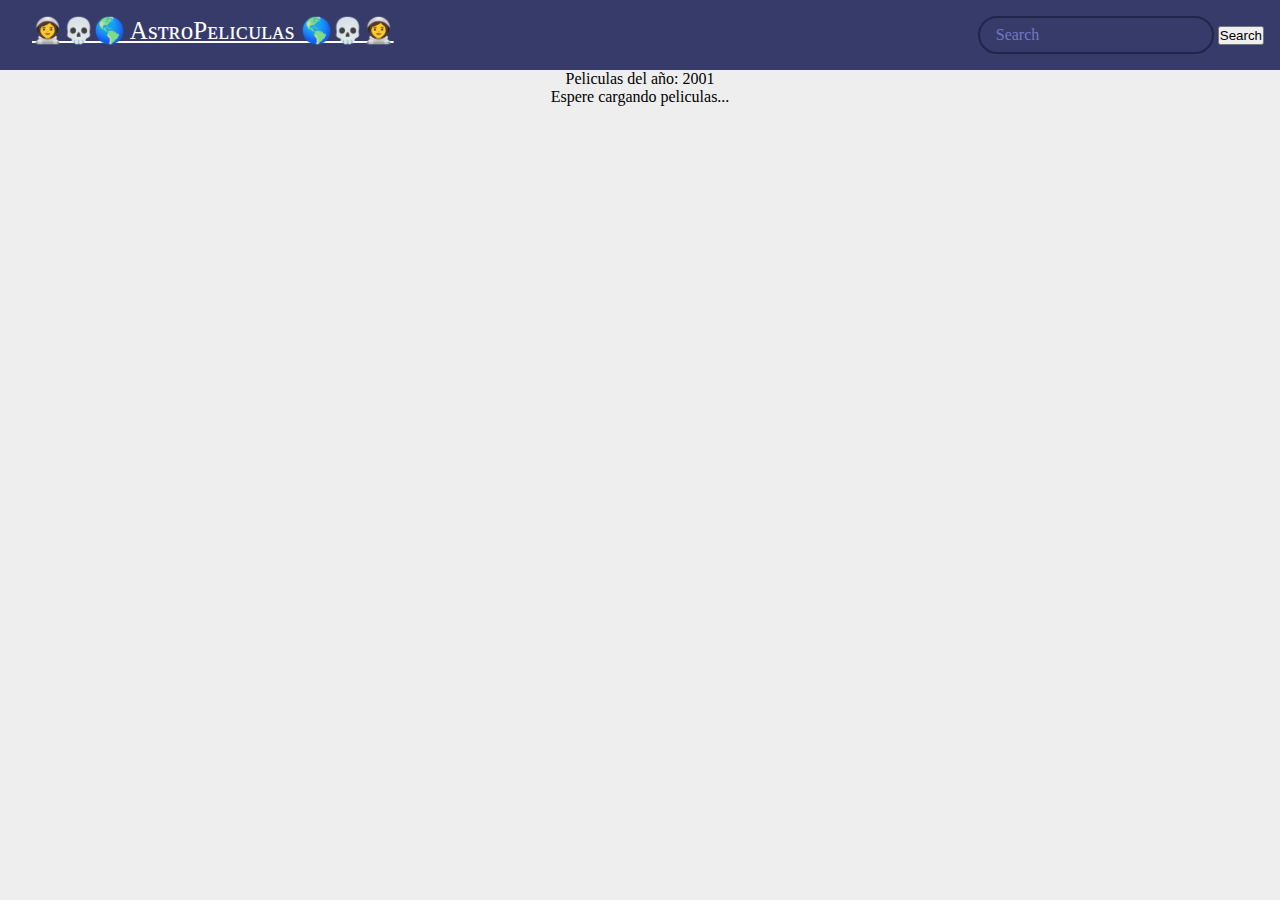
==== index.html @ eeb354b2 "inicio" ====
﻿<!DOCTYPE html>
<html lang="en" >
<head>
	<meta charset="UTF-8">
	<title>CodePen - Movie Card</title>
	<link rel="stylesheet" href="./style.css">

</head>
<body>
	<header>
		<div class="logo">
			<a href="./">
				👩‍🚀💀🌎 AsᴛʀᴏPᴇʟɪᴄᴜʟᴀs 🌎💀👩‍🚀
			</a>
		</div>
		<form id="form" action="/" method="GET">
			<input type="search" placeholder="Search" id="search" class="search" name="q">
			<input type="submit" value="Search" />
		</form>
	</header>
	<div id="years"><center>Peliculas del año: 2022</center></div>
	<main id="main">Espere cargando peliculas...</main>

	<script type="text/javascript" src="./TMDB.js"></script>
</body>
</html>
---- style.css ----
* {
	margin: 0;
	padding: 0;
	outline: none;

	-webkit-box-sizing: border-box;
	-moz-box-sizing: border-box;
	box-sizing: border-box;
}
:root{
	--primary-color:#22254b;
	--secondary-color: #373b69;
}
html, body {
	height: 100%;
	font-size: 100%;
}

body {
	background-color: #eee;
}

header{
	padding:1rem;
	display:flex;
	justify-content: space-between;
	background-color: var(--secondary-color);
}
.logo {
	padding: 0 1em;
}
.logo a {
	color: #fff;
	font-size: 25px;
}
.search{
	background-color: transparent;
	border: 2px solid var(--primary-color);
	padding:0.5rem 1rem;
	border-radius: 50px;
	font-size: 1rem;
	color:#fff;
	font-family: inherit;
}

.search:focus{
	outline:0;
	background-color: var(--primary-color);
}

.search::placeholder{
	color: #7378c5;
}
h1#years {
	margin-bottom: 1em;
	text-align: center;
	color: #fff;
}

main {
	display: flex;
	justify-content: space-evenly;
	flex-direction: row;
	align-content: stretch;
	align-items: center;
	flex-wrap: wrap;
	width: 80%;
	margin: 0 auto;
}
.movie {
	width: 100%;
}
.movie-card,
.trailer_link {
	position: relative;
	display: flex;
	flex-direction: column;
	overflow: hidden;
	width: 100%;
	box-sizing: border-box;
	color: #212121;
	font-family: Roboto, sans-serif;
	background-color: #fff;
	border-radius: 4px;
	box-shadow: 0px 3px 5px -1px rgb(0 0 0 / 20%), 0px 6px 10px 0px rgb(0 0 0 / 14%), 0px 1px 18px 0px rgb(0 0 0 / 12%);
	flex-wrap: nowrap;
	align-content: center;
	justify-content: center;
	align-items: stretch;
	margin-top: 1em;
}

.movie-card__header {
	display: flex;
	align-items: flex-end;
	justify-content: flex-end;
	height: 72vh;
	padding: 16px;
	box-sizing: inherit;
	background-position: 50% 20%;
	background-size: cover;
	box-shadow: 0px 3px 1px -2px rgba(0, 0, 0, 0.2), 0px 2px 2px 0px rgba(0, 0, 0, 0.14), 0px 1px 5px 0px rgba(0, 0, 0, 0.12);
}

.movie-card_genre {
	z-index: 9;
	padding: 4px 8px;
	font-size: 0.75rem;
	font-weight: 500;
	line-height: 1;
	background-color: #fdd835;
	border-radius: 1rem;
	box-shadow: 0px 2px 1px -1px rgba(0, 0, 0, 0.2), 0px 1px 1px 0px rgba(0, 0, 0, 0.14), 0px 1px 3px 0px rgba(0, 0, 0, 0.12);
}
.movie-card_genre + .movie-card_genre {
	margin-left: 8px;
}

.movie-card_content {
	padding: 16px;
	box-sizing: inherit;
	font-size: 0.875rem;
	font-weight: 400;
	line-height: 1.25;
}
.movie-card_content p {
	marging: 0 0 8px;
}
.movie-card_content p strong {
	font-weight: 500;
}
.movie-card_content div.d {
	margin-bottom: 1em;
}
.movie-card_content div.contenedor {
	padding: 1em;
	width: 100%;
}
.movie-card_content div.border {
	border: 1px solid #000;
}

.movie-card__poster {
	position: absolute;
	display: inline-block;
	float: left;
	height: 321px;
	width: 214px;
	box-sizing: inherit;
	margin-top: -350px;
	background-position: center;
	background-size: cover;
	box-shadow: 0px 3px 3px -2px rgba(0, 0, 0, 0.2), 0px 3px 4px 0px rgba(0, 0, 0, 0.14), 0px 1px 8px 0px rgba(0, 0, 0, 0.12);
}

.movie-card__title {
	margin: 0 0 8px;
	box-sizing: inherit;
	font-size: 1.25rem;
	font-weight: 300;
	line-height: 1.25rem;
}

.movie-card__button {
	display: inline-flex;
	align-items: center;
	vertical-align: middle;
	padding: 0 16px;
	box-sizing: inherit;
	color: rgba(0, 0, 0, 0.87);
	font-size: 0.875rem;
	font-weight: 500;
	line-height: 36px;
	text-decoration: none;
	text-transform: uppercase;
	background-color: #fdd835;
	border-radius: 17px;
	box-shadow: 0px 2px 1px -1px rgba(0, 0, 0, 0.2), 0px 1px 1px 0px rgba(0, 0, 0, 0.14), 0px 1px 3px 0px rgba(0, 0, 0, 0.12);
	transition: box-shadow 180ms ease-out;
}
.movie-card__button + .movie-card__button {
	margin-left: 8px;
}
.movie-card__button:hover, .movie-card__button:focus {
	box-shadow: 0px 3px 3px -2px rgba(0, 0, 0, 0.2), 0px 3px 4px 0px rgba(0, 0, 0, 0.14), 0px 1px 8px 0px rgba(0, 0, 0, 0.12);
}
.movie-card__button:active {
	box-shadow: 0px 3px 5px -1px rgba(0, 0, 0, 0.2), 0px 6px 10px 0px rgba(0, 0, 0, 0.14), 0px 1px 18px 0px rgba(0, 0, 0, 0.12);
}
.movie-card__button .material-icons {
	display: inline-flex;
	margin: 6px -10px;
}
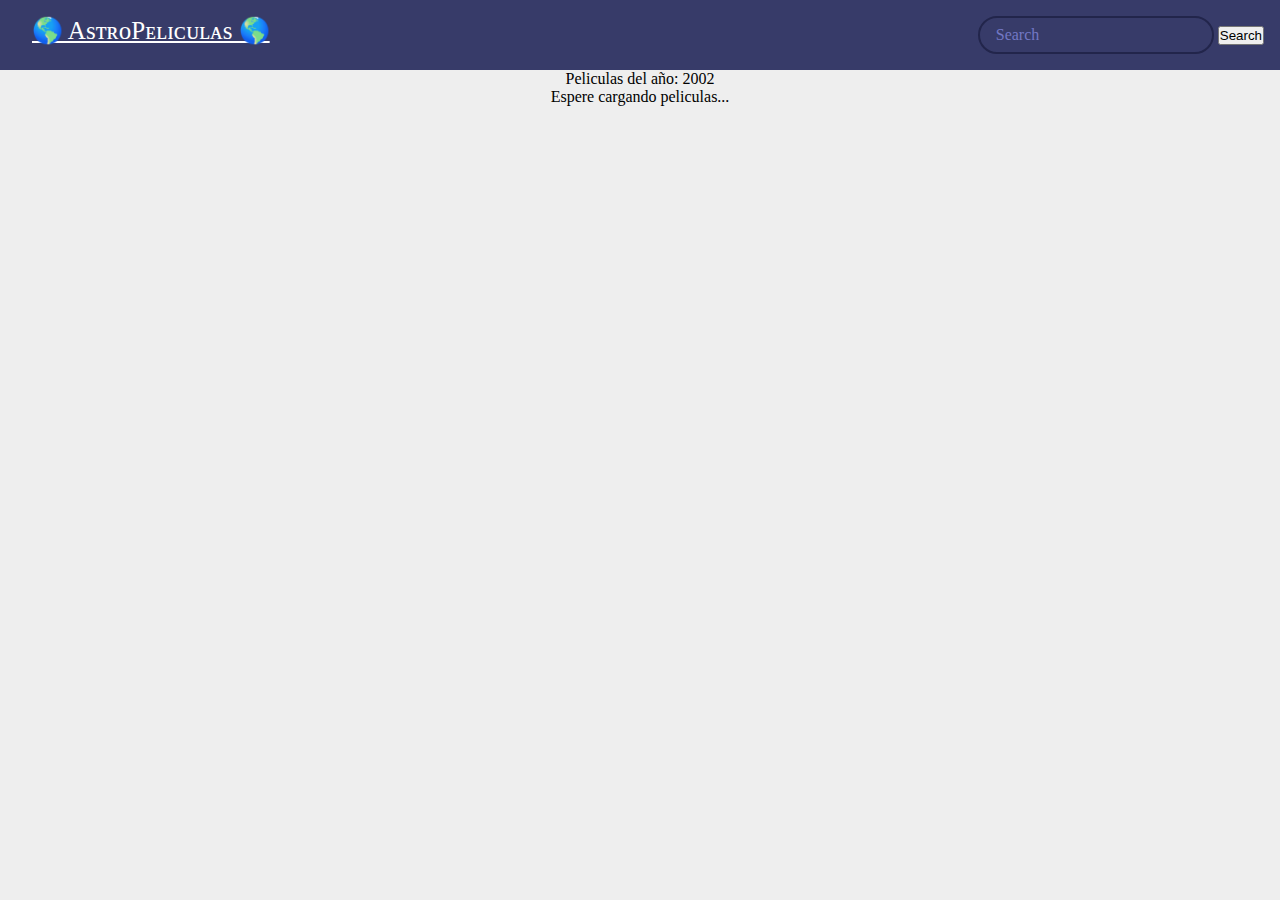
==== commit 342f482b: "Cambiando el Titulo" ====
--- a/index.html
+++ b/index.html
@@ -2,7 +2,7 @@
 <html lang="en" >
 <head>
 	<meta charset="UTF-8">
-	<title>CodePen - Movie Card</title>
+	<title>🌎 AsᴛʀᴏPᴇʟɪᴄᴜʟᴀs 🌎</title>
 	<link rel="stylesheet" href="./style.css">
 
 </head>
@@ -10,7 +10,7 @@
 	<header>
 		<div class="logo">
 			<a href="./">
-				👩‍🚀💀🌎 AsᴛʀᴏPᴇʟɪᴄᴜʟᴀs 🌎💀👩‍🚀
+				🌎 AsᴛʀᴏPᴇʟɪᴄᴜʟᴀs 🌎
 			</a>
 		</div>
 		<form id="form" action="/" method="GET">
@@ -23,4 +23,4 @@
 
 	<script type="text/javascript" src="./TMDB.js"></script>
 </body>
-</html>+</html>
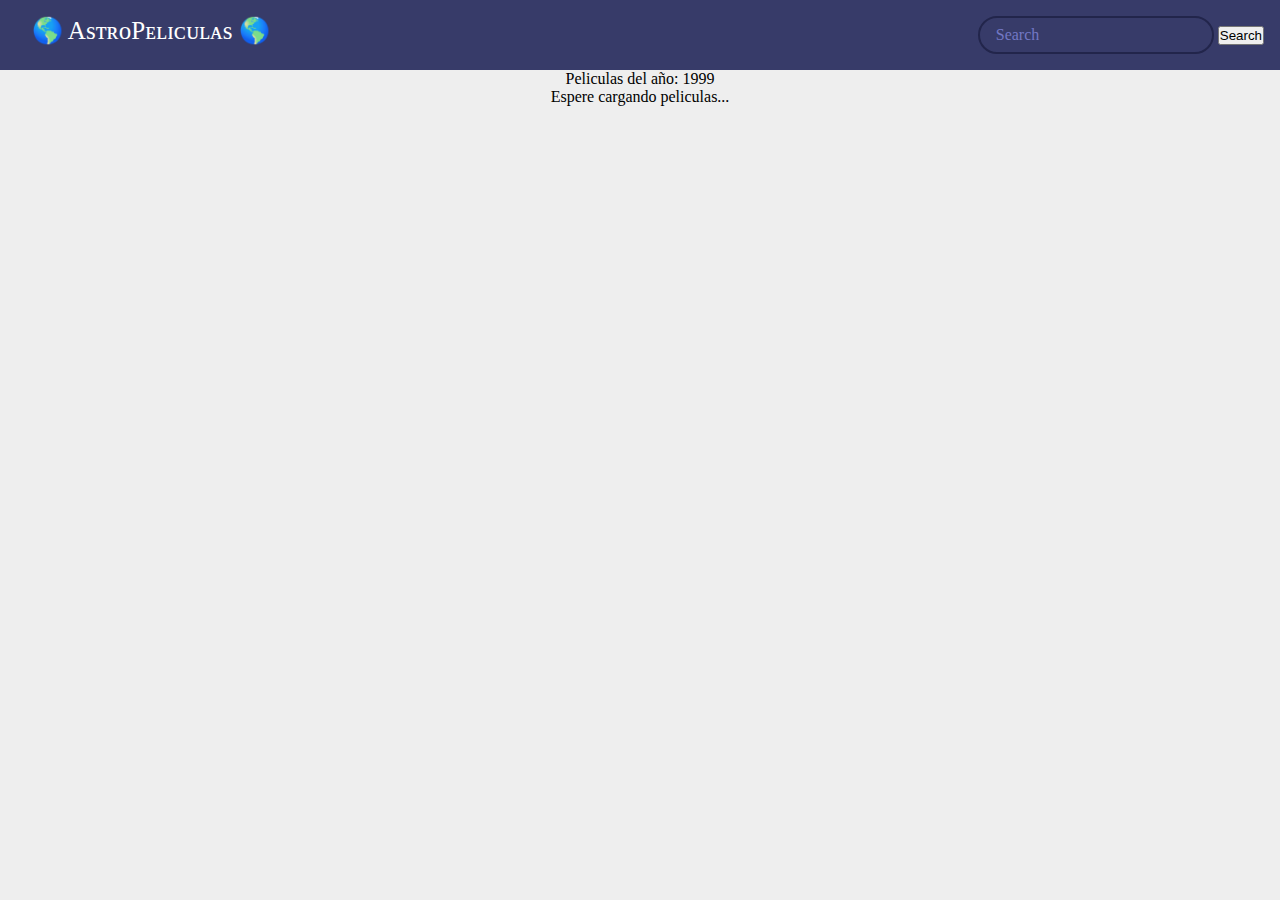
==== commit cf9924e1: "Update index.html" ====
--- a/index.html
+++ b/index.html
@@ -18,7 +18,7 @@
 			<input type="submit" value="Search" />
 		</form>
 	</header>
-	<div id="years"><center>Peliculas del año: 2022</center></div>
+	<div id="years"><center>Peliculas del año: Cargando año.</center></div>
 	<main id="main">Espere cargando peliculas...</main>
 
 	<script type="text/javascript" src="./TMDB.js"></script>
--- a/style.css
+++ b/style.css
@@ -14,6 +14,13 @@
 html, body {
 	height: 100%;
 	font-size: 100%;
+}
+a {
+    text-decoration:none;
+    color:#003cff;
+}
+a:visited {
+    color: #000000;
 }
 
 body {
@@ -28,6 +35,7 @@
 }
 .logo {
 	padding: 0 1em;
+    width: 74%;
 }
 .logo a {
 	color: #fff;
@@ -68,10 +76,9 @@
 	margin: 0 auto;
 }
 .movie {
-	width: 100%;
-}
-.movie-card,
-.trailer_link {
+    width: 100%;
+}
+.movie-card {
 	position: relative;
 	display: flex;
 	flex-direction: column;
@@ -94,7 +101,7 @@
 	display: flex;
 	align-items: flex-end;
 	justify-content: flex-end;
-	height: 72vh;
+	height: 50vh;
 	padding: 16px;
 	box-sizing: inherit;
 	background-position: 50% 20%;
@@ -103,7 +110,6 @@
 }
 
 .movie-card_genre {
-	z-index: 9;
 	padding: 4px 8px;
 	font-size: 0.75rem;
 	font-weight: 500;
@@ -111,6 +117,7 @@
 	background-color: #fdd835;
 	border-radius: 1rem;
 	box-shadow: 0px 2px 1px -1px rgba(0, 0, 0, 0.2), 0px 1px 1px 0px rgba(0, 0, 0, 0.14), 0px 1px 3px 0px rgba(0, 0, 0, 0.12);
+	z-index:9;
 }
 .movie-card_genre + .movie-card_genre {
 	margin-left: 8px;
@@ -141,13 +148,11 @@
 }
 
 .movie-card__poster {
-	position: absolute;
-	display: inline-block;
 	float: left;
-	height: 321px;
-	width: 214px;
-	box-sizing: inherit;
-	margin-top: -350px;
+	height: 400px;
+	width: 270px;
+	box-sizing: inherit;
+	margin-top: -420px;
 	background-position: center;
 	background-size: cover;
 	box-shadow: 0px 3px 3px -2px rgba(0, 0, 0, 0.2), 0px 3px 4px 0px rgba(0, 0, 0, 0.14), 0px 1px 8px 0px rgba(0, 0, 0, 0.12);
@@ -190,4 +195,42 @@
 .movie-card__button .material-icons {
 	display: inline-flex;
 	margin: 6px -10px;
-}+}
+@media screen and (max-width: 768px) {
+    header {
+        display: flex;
+        flex-direction: column;
+        flex-wrap: nowrap;
+        align-content: center;
+        align-items: center;
+        justify-content: center;
+    }
+    .boton {
+        display:none;
+    }
+    .logo {
+        width: 100%;
+        text-align: center;
+        padding-bottom: 1rem;
+    }
+    main {
+        width: 100%;
+    }
+    .movie-card__poster {
+        height: 300px;
+        width: 170px;
+        margin-top: -332px;
+    }
+    .movie-card__header{
+        height: 45.5vh;
+        display: flex;
+        align-items: flex-end;
+        justify-content: space-evenly;
+        flex-direction: column-reverse;
+        flex-wrap: wrap;
+    }
+    .movie-card_genre{
+        font-size: 1rem;
+        text-align: center;
+    }
+}
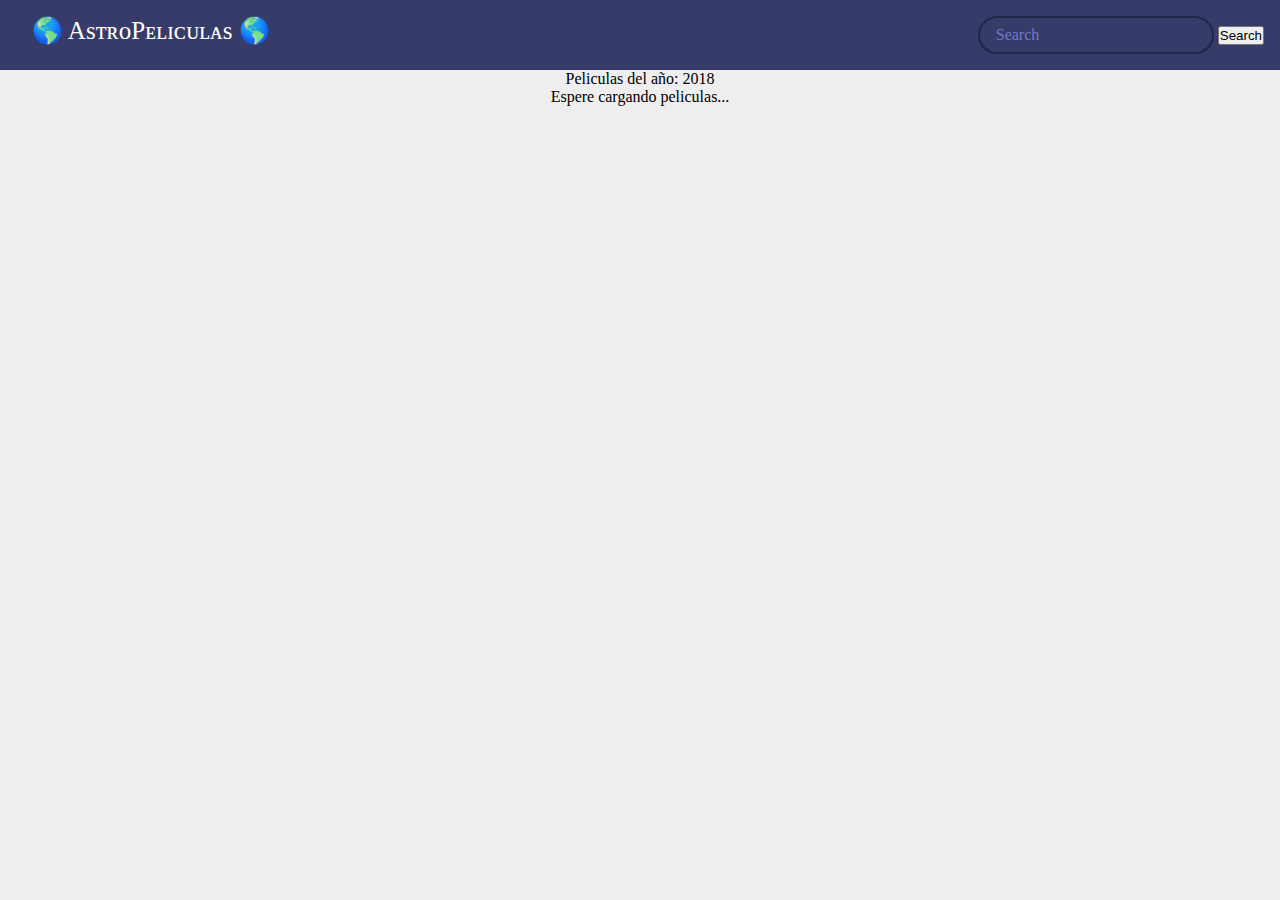
==== commit 949756ee: "Update index.html" ====
--- a/index.html
+++ b/index.html
@@ -2,6 +2,7 @@
 <html lang="en" >
 <head>
 	<meta charset="UTF-8">
+	<meta name="viewport" content="width=device-width, initial-scale=1.0">
 	<title>🌎 AsᴛʀᴏPᴇʟɪᴄᴜʟᴀs 🌎</title>
 	<link rel="stylesheet" href="./style.css">
 
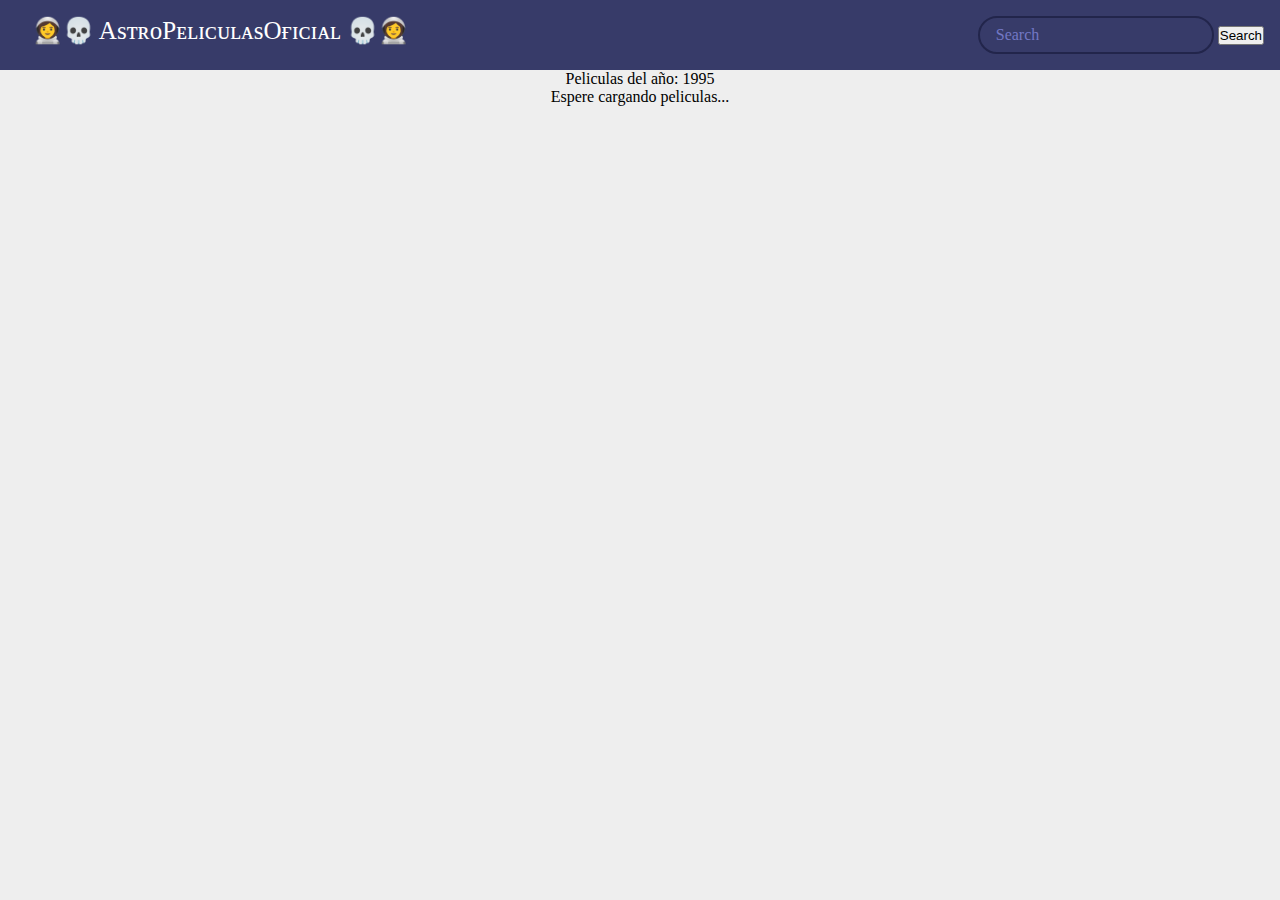
==== commit a1500eb5: "Update index.html" ====
--- a/index.html
+++ b/index.html
@@ -3,7 +3,7 @@
 <head>
 	<meta charset="UTF-8">
 	<meta name="viewport" content="width=device-width, initial-scale=1.0">
-	<title>🌎 AsᴛʀᴏPᴇʟɪᴄᴜʟᴀs 🌎</title>
+	<title>👩‍🚀💀 AsᴛʀᴏPᴇʟɪᴄᴜʟᴀsOғɪᴄɪᴀʟ 💀👩‍🚀</title>
 	<link rel="stylesheet" href="./style.css">
 
 </head>
@@ -11,7 +11,7 @@
 	<header>
 		<div class="logo">
 			<a href="./">
-				🌎 AsᴛʀᴏPᴇʟɪᴄᴜʟᴀs 🌎
+				👩‍🚀💀 AsᴛʀᴏPᴇʟɪᴄᴜʟᴀsOғɪᴄɪᴀʟ 💀👩‍🚀
 			</a>
 		</div>
 		<form id="form" action="/" method="GET">
